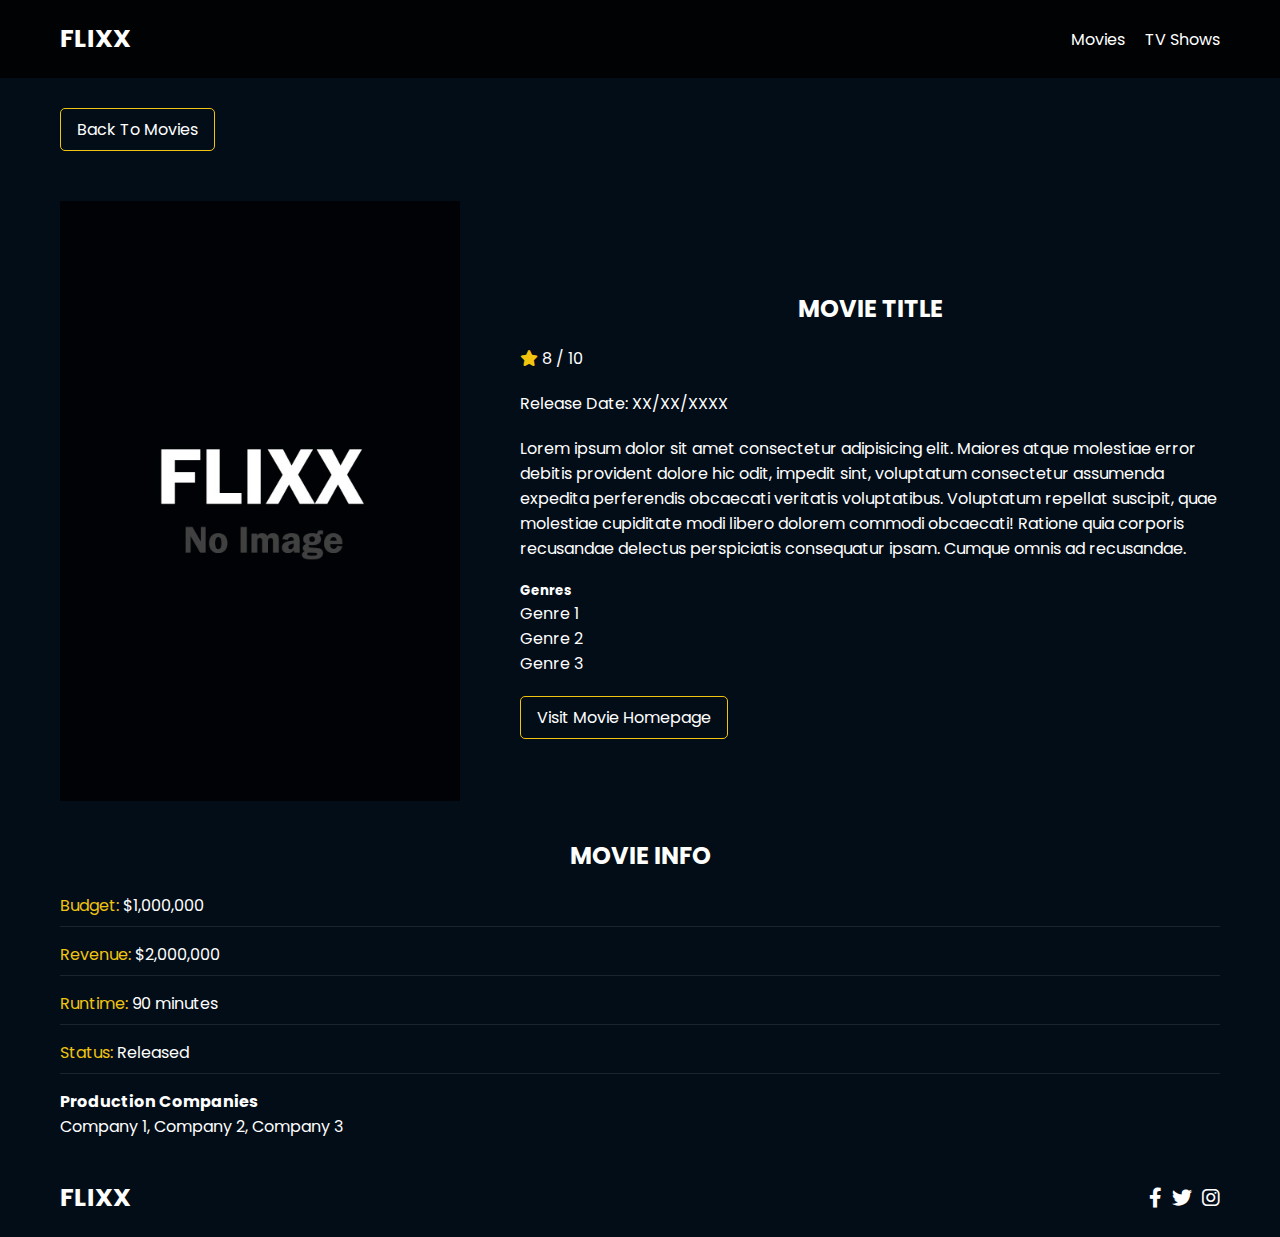
==== movie-details.html @ 8bcdf5f3 "Initial commit" ====
<!DOCTYPE html>
<html lang="en">
  <head>
    <meta charset="UTF-8" />
    <meta http-equiv="X-UA-Compatible" content="IE=edge" />
    <meta name="viewport" content="width=device-width, initial-scale=1.0" />
    <link rel="preconnect" href="https://fonts.googleapis.com" />
    <link rel="preconnect" href="https://fonts.gstatic.com" crossorigin />
    <link
      href="https://fonts.googleapis.com/css2?family=Poppins:wght@300;400;700&display=swap"
      rel="stylesheet"
    />
    <link rel="stylesheet" href="lib/fontawesome.css" />
    <link rel="stylesheet" href="css/style.css" />
    <link rel="stylesheet" href="css/spinner.css" />
    <script src="js/script.js" defer></script>
    <title>Flixx | Movie Details</title>
  </head>
  <body>
    <header class="main-header">
      <div class="container">
        <div class="logo"><a href="/">FLIXX</a></div>
        <nav>
          <ul>
            <li>
              <a class="nav-link" href="/">Movies</a>
            </li>
            <li>
              <a class="nav-link" href="/shows.html">TV Shows</a>
            </li>
          </ul>
        </nav>
      </div>
    </header>

    <!-- Movie Details -->
    <section class="container">
      <div class="back">
        <a class="btn" href="index.html">Back To Movies</a>
      </div>
      <!-- Movie Details Output -->
      <div id="movie-details">
        <div class="details-top">
          <div>
            <img
              src="images/no-image.jpg"
              class="card-img-top"
              alt="Movie Title"
            />
          </div>
          <div>
            <h2>Movie Title</h2>
            <p>
              <i class="fas fa-star text-primary"></i>
              8 / 10
            </p>
            <p class="text-muted">Release Date: XX/XX/XXXX</p>
            <p>
              Lorem ipsum dolor sit amet consectetur adipisicing elit. Maiores
              atque molestiae error debitis provident dolore hic odit, impedit
              sint, voluptatum consectetur assumenda expedita perferendis
              obcaecati veritatis voluptatibus. Voluptatum repellat suscipit,
              quae molestiae cupiditate modi libero dolorem commodi obcaecati!
              Ratione quia corporis recusandae delectus perspiciatis consequatur
              ipsam. Cumque omnis ad recusandae.
            </p>
            <h5>Genres</h5>
            <ul class="list-group">
              <li>Genre 1</li>
              <li>Genre 2</li>
              <li>Genre 3</li>
            </ul>
            <a href="#" target="_blank" class="btn">Visit Movie Homepage</a>
          </div>
        </div>
        <div class="details-bottom">
          <h2>Movie Info</h2>
          <ul>
            <li><span class="text-secondary">Budget:</span> $1,000,000</li>
            <li><span class="text-secondary">Revenue:</span> $2,000,000</li>
            <li><span class="text-secondary">Runtime:</span> 90 minutes</li>
            <li><span class="text-secondary">Status:</span> Released</li>
          </ul>
          <h4>Production Companies</h4>
          <div class="list-group">Company 1, Company 2, Company 3</div>
        </div>
      </div>
    </section>

    <!-- Footer -->
    <footer class="main-footer">
      <div class="container">
        <div class="logo"><span>FLIXX</span></div>
        <div class="social-links">
          <a href="https://www.facebook.com" target="_blank"
            ><i class="fab fa-facebook-f"></i
          ></a>
          <a href="https://www.twitter.com" target="_blank"
            ><i class="fab fa-twitter"></i
          ></a>
          <a href="https://www.instagram.com" target="_blank"
            ><i class="fab fa-instagram"></i
          ></a>
        </div>
      </div>
    </footer>

    <div class="spinner"></div>
  </body>
</html>
---- css/style.css ----
*,
*::before,
*::after {
  box-sizing: border-box;
  padding: 0;
  margin: 0;
}

:root {
  --color-primary: #020d18;
  --color-secondary: #f1c40f;
}

body {
  font-family: 'Poppins', sans-serif;
  font-size: 16px;
  background: var(--color-primary);
  color: #fff;
  overflow-x: hidden;
}

a {
  color: #fff;
  text-decoration: none;
}

ul {
  list-style: none;
}

.text-primary {
  color: var(--color-secondary);
}

.text-secondary {
  color: var(--color-secondary);
}

.active {
  color: var(--color-secondary);
  font-weight: 700;
}

.back {
  margin-top: 30px;
}

.btn {
  display: inline-block;
  padding: 0.5rem 1rem;
  border: 1px solid var(--color-secondary);
  border-radius: 5px;
  color: #fff;
  cursor: pointer;
  background: transparent;
  transition: all 0.3s ease-in-out;
}

.btn:hover {
  background: var(--color-secondary);
  color: #000;
}

.btn:disabled {
  border-color: #ccc;
  cursor: not-allowed;
}

.btn:disabled:hover {
  background: transparent;
  color: #fff;
}

.container {
  max-width: 1200px;
  width: 100%;
  margin: 0 auto;
  padding: 0 20px;
}

.main-header .container {
  display: flex;
  justify-content: space-between;
  align-items: center;
  padding: 0 20px;
}

.main-header {
  padding: 20px 0;
  background: rgba(0, 0, 0, 0.8);
}

.main-header .logo {
  color: #fff;
  font-size: 25px;
  font-weight: 700;
  text-transform: uppercase;
}

.main-header ul {
  display: flex;
}

.main-header ul li {
  margin-left: 20px;
}

.main-header ul li a {
  font-size: 16px;
}

.main-header ul li a:hover {
  color: var(--color-secondary);
}

/* Grid */
.grid {
  display: grid;
  grid-template-columns: repeat(auto-fit, minmax(250px, 1fr));
  grid-gap: 20px;
}

/* Card */
.card {
  background: #04376b;
  padding: 5px;
}

.card img {
  width: 100%;
}

.card-body {
  padding: 10px;
  font-size: 20px;
}

.card:hover {
  transform: scale(1.05);
  transition: all 0.5s ease-in-out;
  background: #0a4b8f;
}

/* Footer */
.main-footer {
  background: #020d18;
  padding: 20px 0;
  margin-top: 20px;
}

.main-footer .container {
  display: flex;
  justify-content: space-between;
  align-items: center;
}

.main-footer .container .logo {
  color: #fff;
  font-size: 25px;
  font-weight: 700;
  text-transform: uppercase;
}

.main-footer .container .social-links {
  display: flex;
  font-size: 20px;
}

.main-footer .container .social-links a {
  margin-left: 10px;
  color: #fff;
}

.main-footer .container .social-links a:hover {
  color: var(--color-secondary);
}

/* Section: Now Playing */

section.now-playing {
  padding: 60px;
  background: url(../images/showcase-bg.jpg) no-repeat center center/cover;
}

section h2 {
  margin: 20px 0;
  text-align: center;
  text-transform: uppercase;
}

/* Slider */
.swiper {
  width: 100%;
  height: 50%;
}

.swiper-slide {
  text-align: center;
  font-size: 18px;
  background: var(--color-primary);
  display: flex;
  flex-direction: column;
  justify-content: center;
  align-items: center;
}

.swiper-slide img {
  display: block;
  width: 100%;
  height: 100%;
  object-fit: cover;
}

.swiper-rating {
  padding: 10px;
}

/* Movie Details */
.details-top {
  display: flex;
  justify-content: space-between;
  align-items: center;
  margin: 50px 0 30px;
}

.details-top img {
  width: 400px;
  height: 100%;
  margin-right: 60px;
  object-fit: cover;
}

.details-top p {
  margin: 20px 0;
}

.details-top .btn {
  margin-top: 20px;
}

.details-bottom {
}

.details-bottom li {
  margin: 15px 0;
  padding-bottom: 8px;
  border-bottom: 1px solid #fff;
  border-color: rgba(255, 255, 255, 0.1);
}

/* Search */
.search {
  padding: 60px;
  margin-bottom: 40px;
}

.search .container {
  display: flex;
  justify-content: center;
  align-items: center;
  flex-direction: column;
}

.search .container h2 {
  margin-bottom: 20px;
}

.search .container form {
  width: 100%;
  max-width: 600px;
}

.search-radio label {
  margin-right: 15px;
}

.search-flex {
  display: flex;
  justify-content: space-between;
  align-items: center;
  margin-top: 10px;
}

.search .container form input[type='text'] {
  flex: 6;
  width: 100%;
  height: 50px;
  padding: 10px;
  margin-right: 10px;
  border: 1px solid #fff;
  border-radius: 5px;
  background: transparent;
  color: #fff;
}

.search .container form input[type='text']::placeholder {
  color: #fff;
}

.search .container form input[type='text']:focus {
  outline: none;
}

.search .container form button {
  flex: 1;
  display: block;
  width: 100%;
  padding: 10px;
  border-radius: 5px;
  height: 50px;
  cursor: pointer;
  background: var(--color-secondary);
  color: #000;
}

.search .container form button:hover {
  background: transparent;
  color: #fff;
}

.pagination {
  margin-top: 20px;
}

.page-counter {
  margin-top: 10px;
}

/* Alert */
.alert {
  background: red;
  padding: 10px 20px;
  margin-bottom: 20px;
  border-radius: 5px;
}

.alert-success {
  background: green;
}

.alert-error {
  background: red;
}
---- css/spinner.css ----
/* Spinner From: https://codepen.io/tbrownvisuals/pen/edGYvx */
.spinner {
  position: fixed;
  z-index: 999;
  height: 2em;
  width: 2em;
  overflow: show;
  margin: auto;
  top: 0;
  left: 0;
  bottom: 0;
  right: 0;
  display: none;
}

.show {
  display: block;
}

/* Transparent Overlay */
.spinner:before {
  content: '';
  display: block;
  position: fixed;
  top: 0;
  left: 0;
  width: 100%;
  height: 100%;
  background: radial-gradient(rgba(20, 20, 20, 0.8), rgba(0, 0, 0, 0.8));

  background: -webkit-radial-gradient(
    rgba(20, 20, 20, 0.8),
    rgba(0, 0, 0, 0.8)
  );
}

/* :not(:required) hides these rules from IE9 and below */
.spinner:not(:required) {
  /* hide "loading..." text */
  font: 0/0 a;
  color: transparent;
  text-shadow: none;
  background-color: transparent;
  border: 0;
}

.spinner:not(:required):after {
  content: '';
  display: block;
  font-size: 10px;
  width: 1em;
  height: 1em;
  margin-top: -0.5em;
  -webkit-animation: spinner 150ms infinite linear;
  -moz-animation: spinner 150ms infinite linear;
  -ms-animation: spinner 150ms infinite linear;
  -o-animation: spinner 150ms infinite linear;
  animation: spinner 150ms infinite linear;
  border-radius: 0.5em;
  -webkit-box-shadow: rgba(255, 255, 255, 0.75) 1.5em 0 0 0,
    rgba(255, 255, 255, 0.75) 1.1em 1.1em 0 0,
    rgba(255, 255, 255, 0.75) 0 1.5em 0 0,
    rgba(255, 255, 255, 0.75) -1.1em 1.1em 0 0,
    rgba(255, 255, 255, 0.75) -1.5em 0 0 0,
    rgba(255, 255, 255, 0.75) -1.1em -1.1em 0 0,
    rgba(255, 255, 255, 0.75) 0 -1.5em 0 0,
    rgba(255, 255, 255, 0.75) 1.1em -1.1em 0 0;
  box-shadow: rgba(255, 255, 255, 0.75) 1.5em 0 0 0,
    rgba(255, 255, 255, 0.75) 1.1em 1.1em 0 0,
    rgba(255, 255, 255, 0.75) 0 1.5em 0 0,
    rgba(255, 255, 255, 0.75) -1.1em 1.1em 0 0,
    rgba(255, 255, 255, 0.75) -1.5em 0 0 0,
    rgba(255, 255, 255, 0.75) -1.1em -1.1em 0 0,
    rgba(255, 255, 255, 0.75) 0 -1.5em 0 0,
    rgba(255, 255, 255, 0.75) 1.1em -1.1em 0 0;
}

/* Animation */

@-webkit-keyframes spinner {
  0% {
    -webkit-transform: rotate(0deg);
    -moz-transform: rotate(0deg);
    -ms-transform: rotate(0deg);
    -o-transform: rotate(0deg);
    transform: rotate(0deg);
  }
  100% {
    -webkit-transform: rotate(360deg);
    -moz-transform: rotate(360deg);
    -ms-transform: rotate(360deg);
    -o-transform: rotate(360deg);
    transform: rotate(360deg);
  }
}
@-moz-keyframes spinner {
  0% {
    -webkit-transform: rotate(0deg);
    -moz-transform: rotate(0deg);
    -ms-transform: rotate(0deg);
    -o-transform: rotate(0deg);
    transform: rotate(0deg);
  }
  100% {
    -webkit-transform: rotate(360deg);
    -moz-transform: rotate(360deg);
    -ms-transform: rotate(360deg);
    -o-transform: rotate(360deg);
    transform: rotate(360deg);
  }
}
@-o-keyframes spinner {
  0% {
    -webkit-transform: rotate(0deg);
    -moz-transform: rotate(0deg);
    -ms-transform: rotate(0deg);
    -o-transform: rotate(0deg);
    transform: rotate(0deg);
  }
  100% {
    -webkit-transform: rotate(360deg);
    -moz-transform: rotate(360deg);
    -ms-transform: rotate(360deg);
    -o-transform: rotate(360deg);
    transform: rotate(360deg);
  }
}
@keyframes spinner {
  0% {
    -webkit-transform: rotate(0deg);
    -moz-transform: rotate(0deg);
    -ms-transform: rotate(0deg);
    -o-transform: rotate(0deg);
    transform: rotate(0deg);
  }
  100% {
    -webkit-transform: rotate(360deg);
    -moz-transform: rotate(360deg);
    -ms-transform: rotate(360deg);
    -o-transform: rotate(360deg);
    transform: rotate(360deg);
  }
}
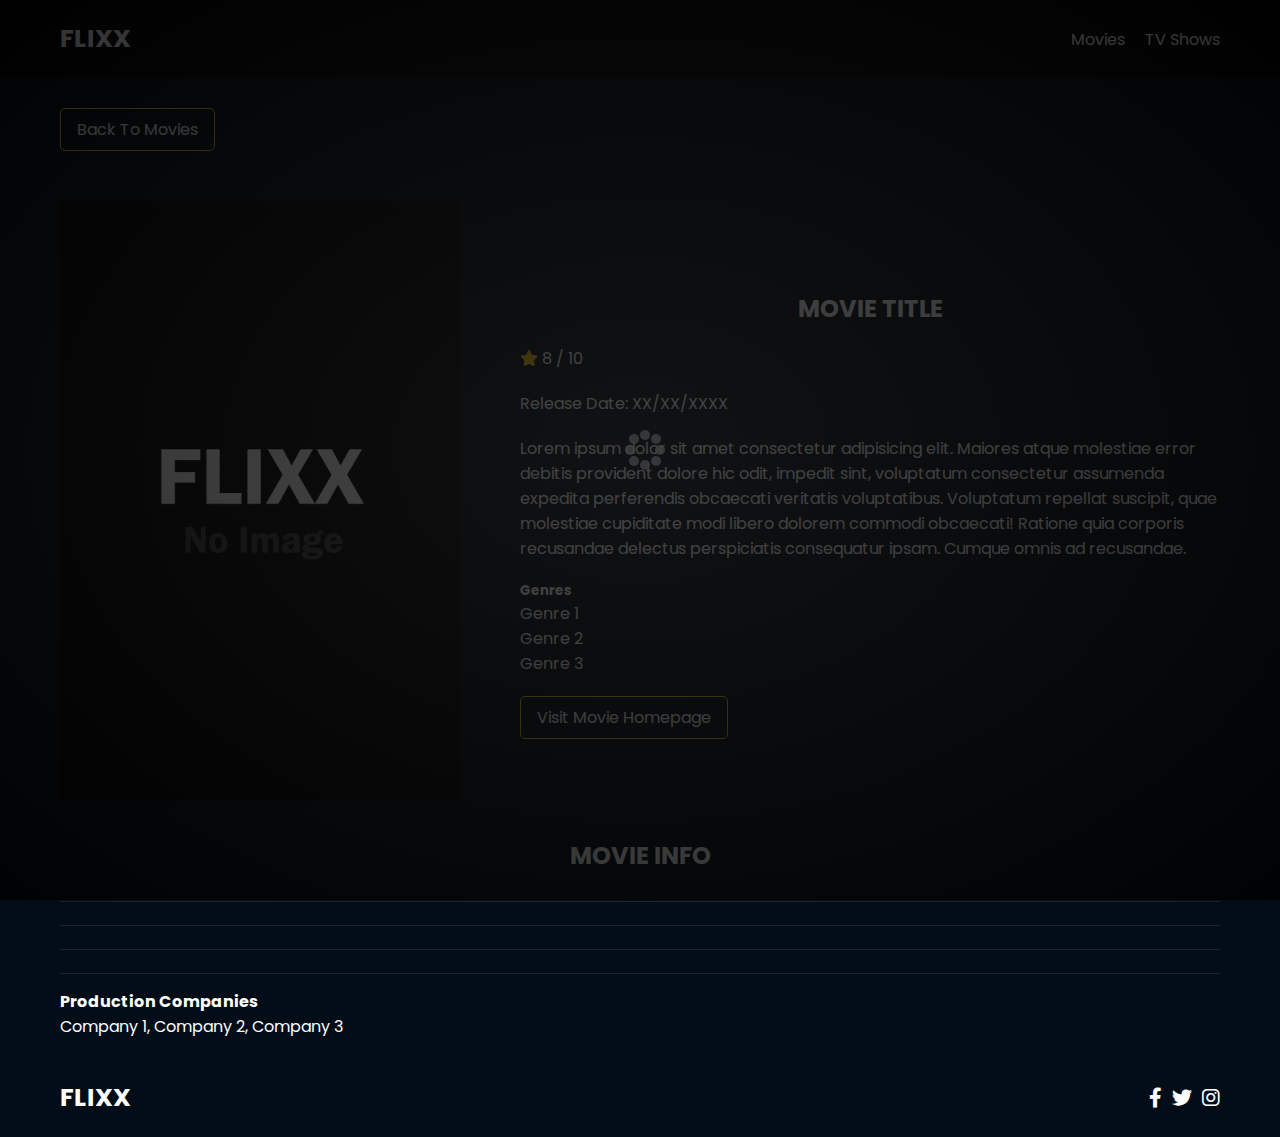
==== commit 5bc5d4b9: "implemented details part of the project" ====
--- a/movie-details.html
+++ b/movie-details.html
@@ -76,13 +76,13 @@
         <div class="details-bottom">
           <h2>Movie Info</h2>
           <ul>
-            <li><span class="text-secondary">Budget:</span> $1,000,000</li>
-            <li><span class="text-secondary">Revenue:</span> $2,000,000</li>
-            <li><span class="text-secondary">Runtime:</span> 90 minutes</li>
-            <li><span class="text-secondary">Status:</span> Released</li>
+            <li><!-- budget --></li>
+            <li><!-- revenue --></li>
+            <li><!-- runtime --></li>
+            <li><!-- status --> </li>
           </ul>
           <h4>Production Companies</h4>
-          <div class="list-group">Company 1, Company 2, Company 3</div>
+          <div class="list-group2">Company 1, Company 2, Company 3</div>
         </div>
       </div>
     </section>
--- a/css/style.css
+++ b/css/style.css
@@ -239,7 +239,9 @@
 }
 
 .details-bottom {
-}
+  
+}
+
 
 .details-bottom li {
   margin: 15px 0;
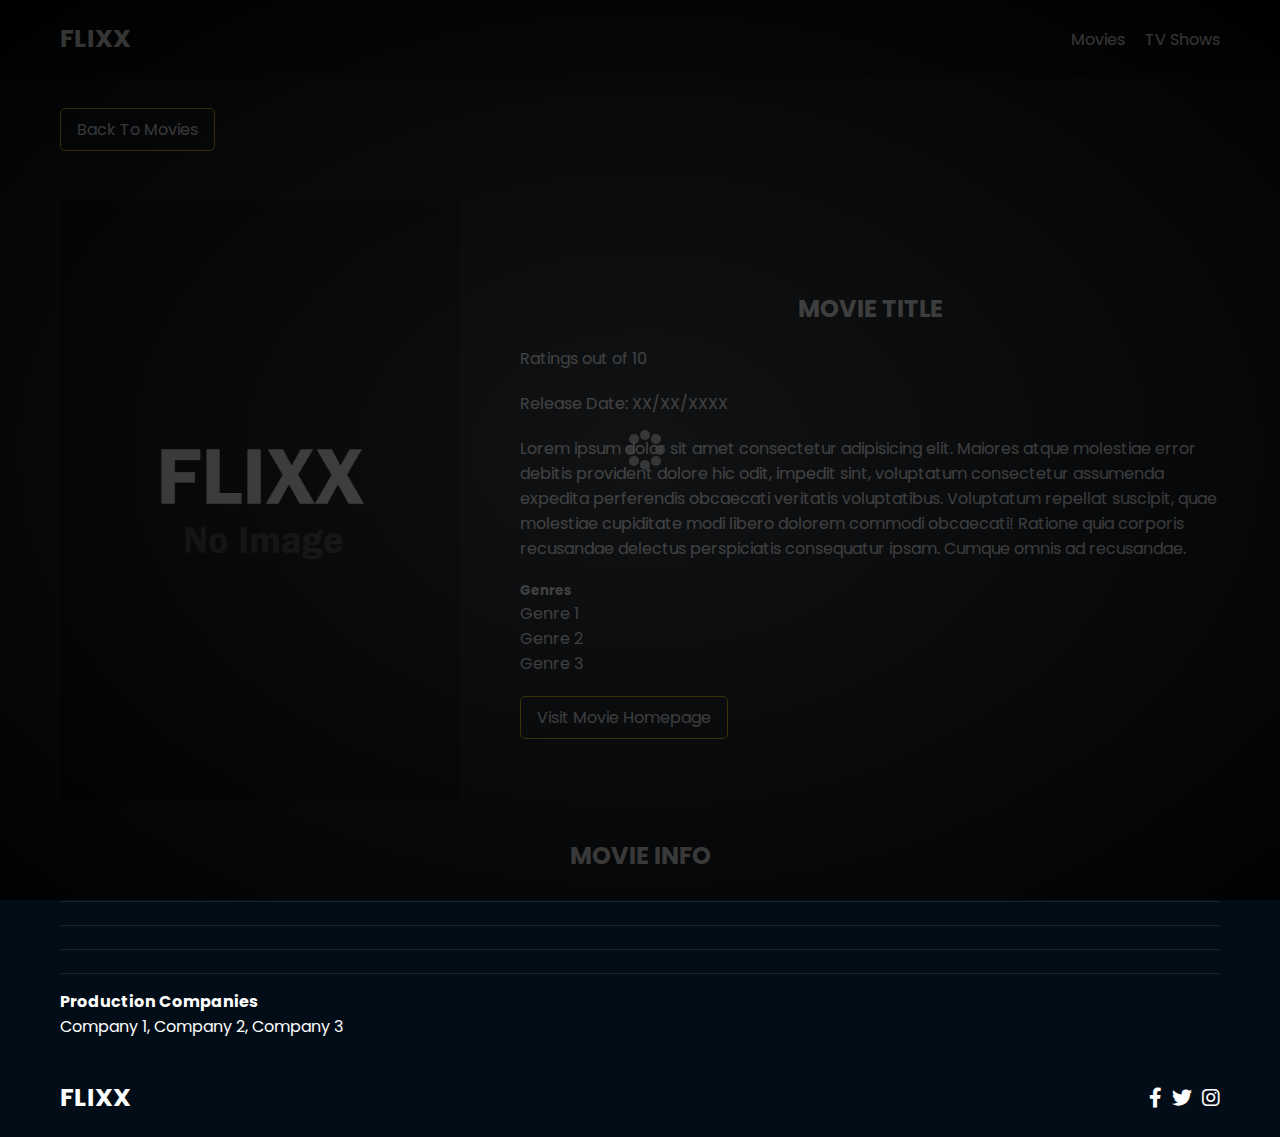
==== commit aa97aebf: "tv show details" ====
--- a/movie-details.html
+++ b/movie-details.html
@@ -51,8 +51,7 @@
           <div>
             <h2>Movie Title</h2>
             <p>
-              <i class="fas fa-star text-primary"></i>
-              8 / 10
+             Ratings out of 10
             </p>
             <p class="text-muted">Release Date: XX/XX/XXXX</p>
             <p>
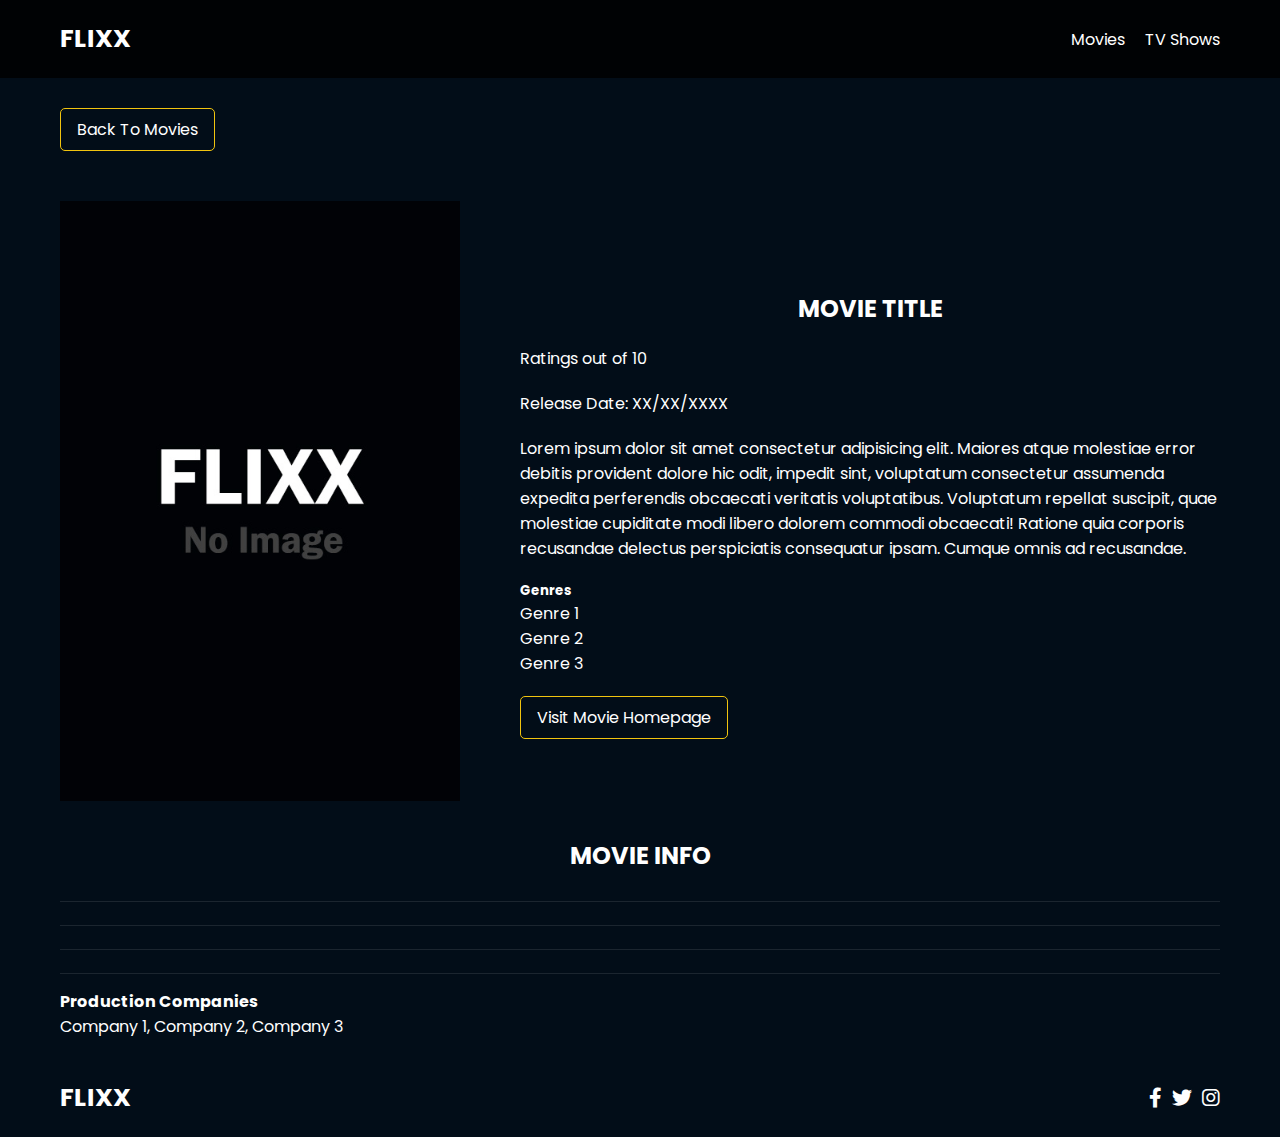
==== commit a70b0fcb: "implementing youtube api" ====
--- a/movie-details.html
+++ b/movie-details.html
@@ -13,6 +13,8 @@
     <link rel="stylesheet" href="lib/fontawesome.css" />
     <link rel="stylesheet" href="css/style.css" />
     <link rel="stylesheet" href="css/spinner.css" />
+    <script src="https://www.youtube.com/iframe_api"></script>
+    <script src="js/youtube.js" defer></script>
     <script src="js/script.js" defer></script>
     <title>Flixx | Movie Details</title>
   </head>
@@ -72,6 +74,7 @@
             <a href="#" target="_blank" class="btn">Visit Movie Homepage</a>
           </div>
         </div>
+        <div id="trailer-container"></div>
         <div class="details-bottom">
           <h2>Movie Info</h2>
           <ul>
--- a/css/style.css
+++ b/css/style.css
@@ -250,6 +250,9 @@
   border-color: rgba(255, 255, 255, 0.1);
 }
 
+#trailer-container {
+  margin-top: 20px;
+}
 /* Search */
 .search {
   padding: 60px;
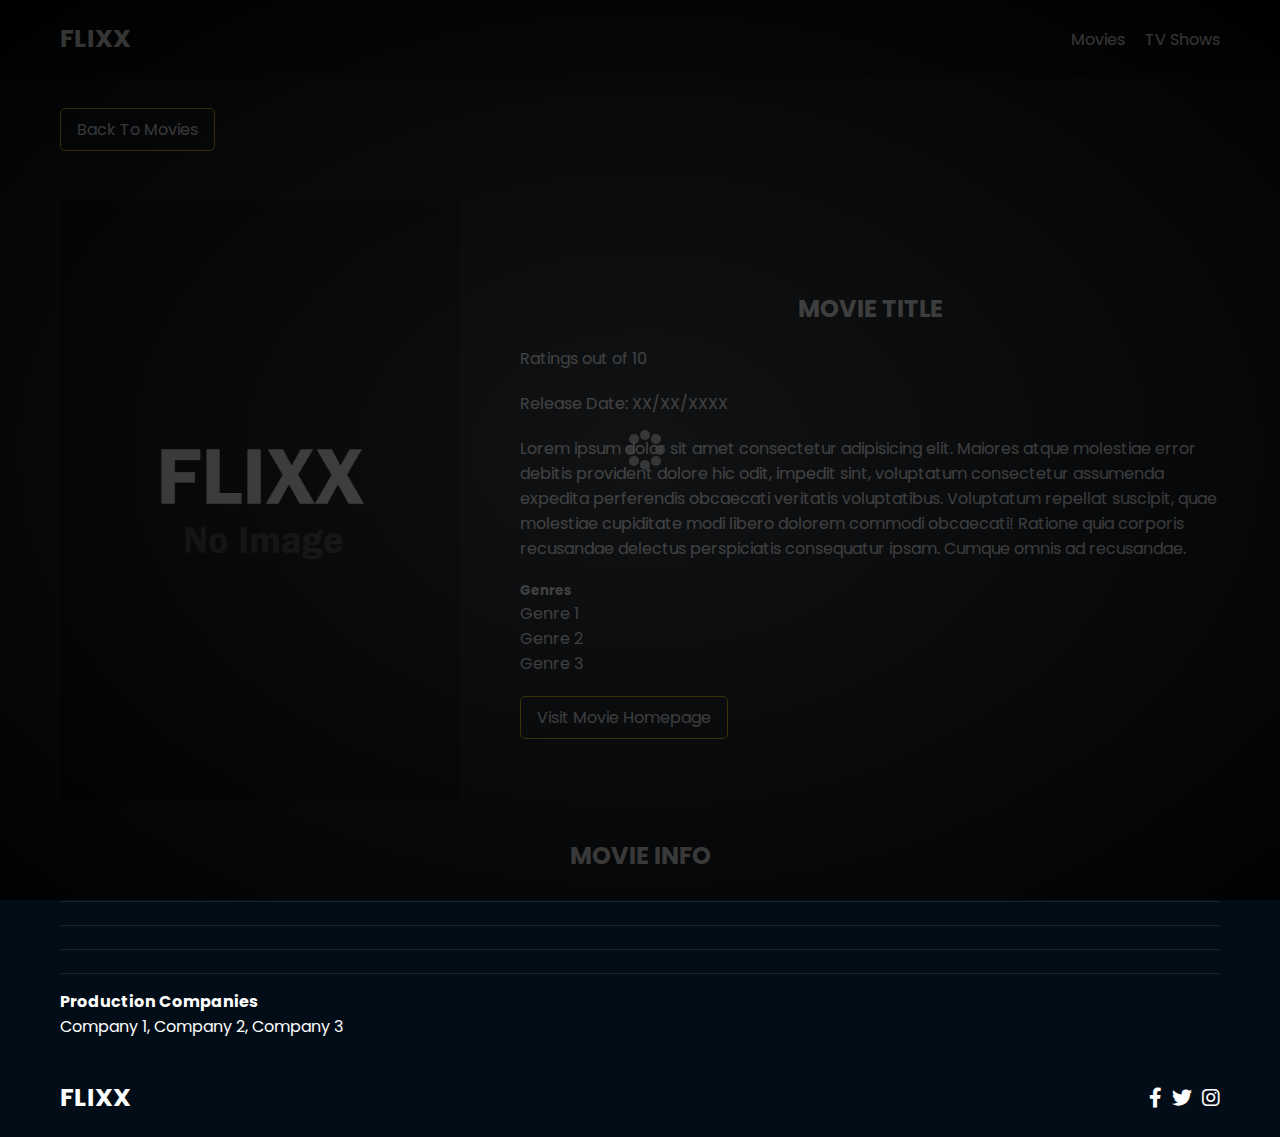
==== commit 43215964: "still trying to resolve error 404 on youtube js" ====
--- a/movie-details.html
+++ b/movie-details.html
@@ -13,9 +13,8 @@
     <link rel="stylesheet" href="lib/fontawesome.css" />
     <link rel="stylesheet" href="css/style.css" />
     <link rel="stylesheet" href="css/spinner.css" />
-    <script src="https://www.youtube.com/iframe_api"></script>
-    <script src="js/youtube.js" defer></script>
-    <script src="js/script.js" defer></script>
+    
+    <script type="module" src="js/script.js" defer></script>
     <title>Flixx | Movie Details</title>
   </head>
   <body>
@@ -74,7 +73,14 @@
             <a href="#" target="_blank" class="btn">Visit Movie Homepage</a>
           </div>
         </div>
-        <div id="trailer-container"></div>
+        <!--Movie Trailer-->
+        
+        <div id="player">
+        <!--Video Player-->
+        <script src="https://www.youtube.com/iframe_api"></script>
+        <script type="module" src="js/youtube.js"></script>
+        </div>
+        
         <div class="details-bottom">
           <h2>Movie Info</h2>
           <ul>
